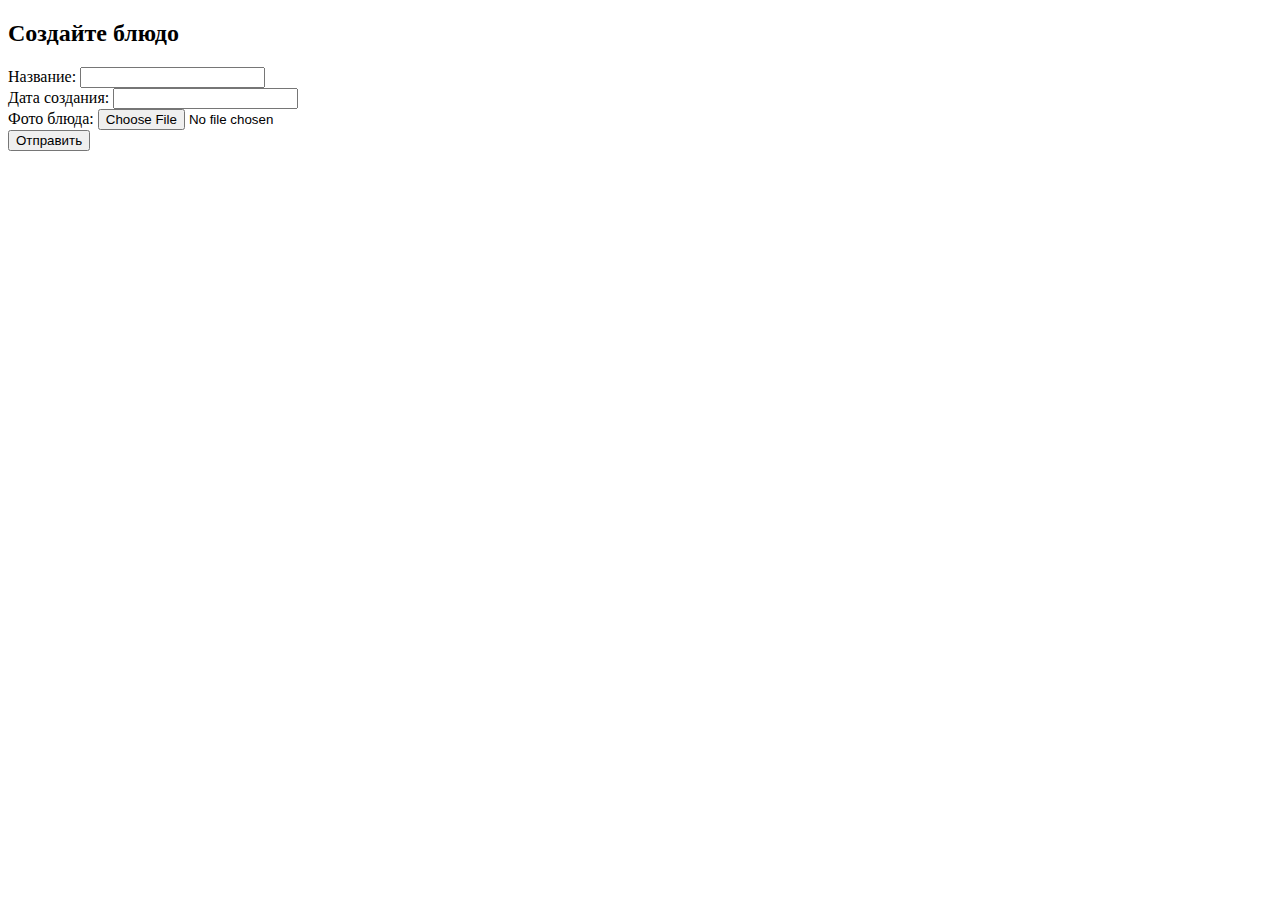
==== src/main/resources/templates/admin/dishPage.html @ b91911aa "добавил страницу с поиском клиента" ====
<!DOCTYPE html>
<html lang="en" xmlns:th="http://www.w3.org/1999/xhtml" xmlns="http://www.w3.org/1999/html">
<head>
    <meta charset="UTF-8">
    <title>Создание блюда</title>
</head>
<body>
<h2>Создайте блюдо</h2>

<div>
<form th:method="POST" th:action="@{/admin/uploadDish}" th:object="${newDish}" enctype="multipart/form-data">
    <label>
        Название:
        <input type="text" th:field="*{title}">
    </label>

    <br/>

    <label>
        Дата создания:
        <input type="text" th:field="*{description}">
    </label>

    <br/>
    Фото блюда: <input type="file" name="file"><br/>

    <button type="submit" value="Upload">Отправить</button>
</form>
</div>



<!--<form th:method="POST" th:action="@{/admin}" >-->
<!--    -->
<!--</form>-->

<!--    <form method="POST" enctype="multipart/form-data"-->
<!--          action="@{/admin}">-->
<!--        -->
<!--    </form>-->


<!--</div>-->
</body>
</html>
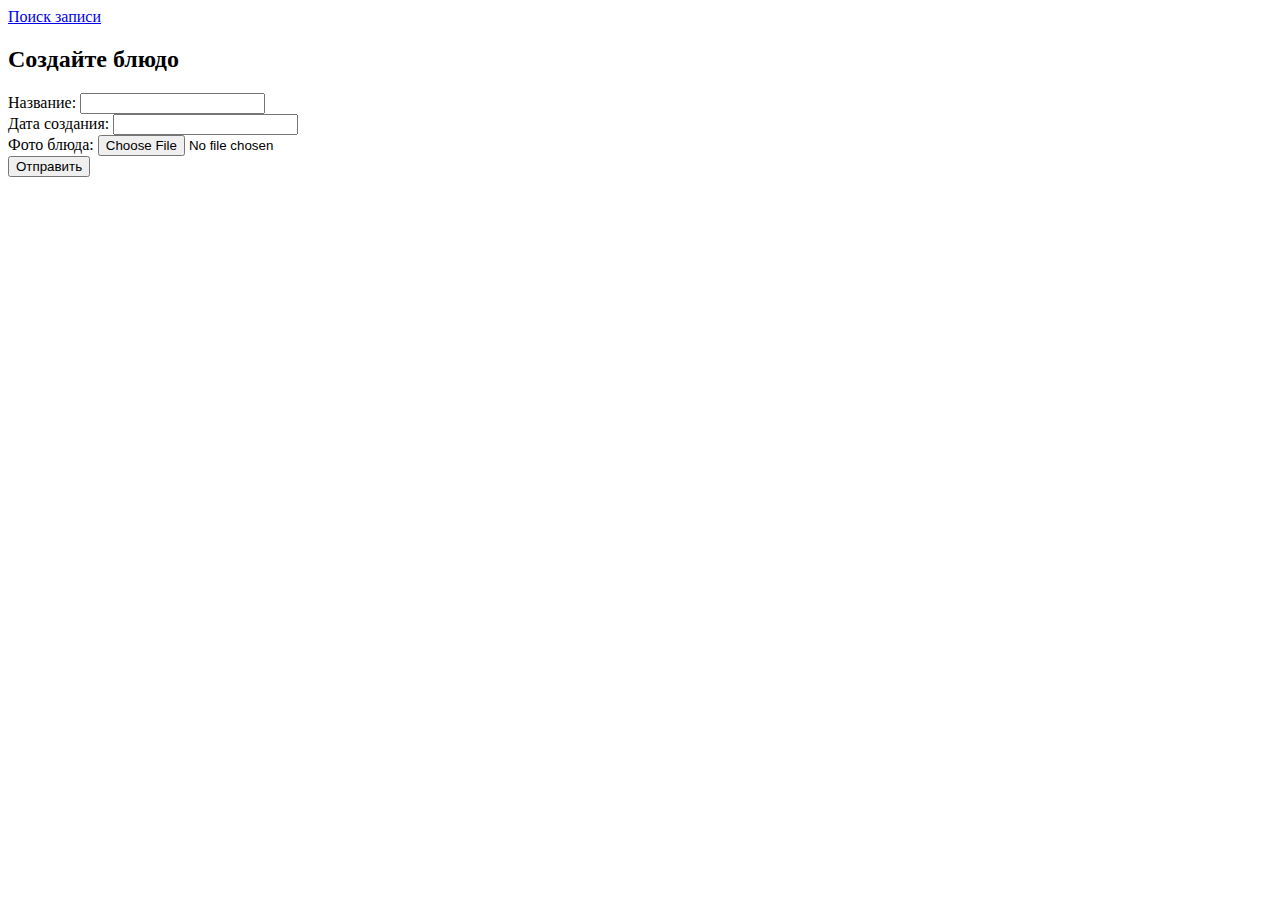
==== commit 6ca0c259: "фиксы" ====
--- a/src/main/resources/templates/admin/dishPage.html
+++ b/src/main/resources/templates/admin/dishPage.html
@@ -5,6 +5,7 @@
     <title>Создание блюда</title>
 </head>
 <body>
+<a href="/admin/searchPage">Поиск записи</a>
 <h2>Создайте блюдо</h2>
 
 <div>
